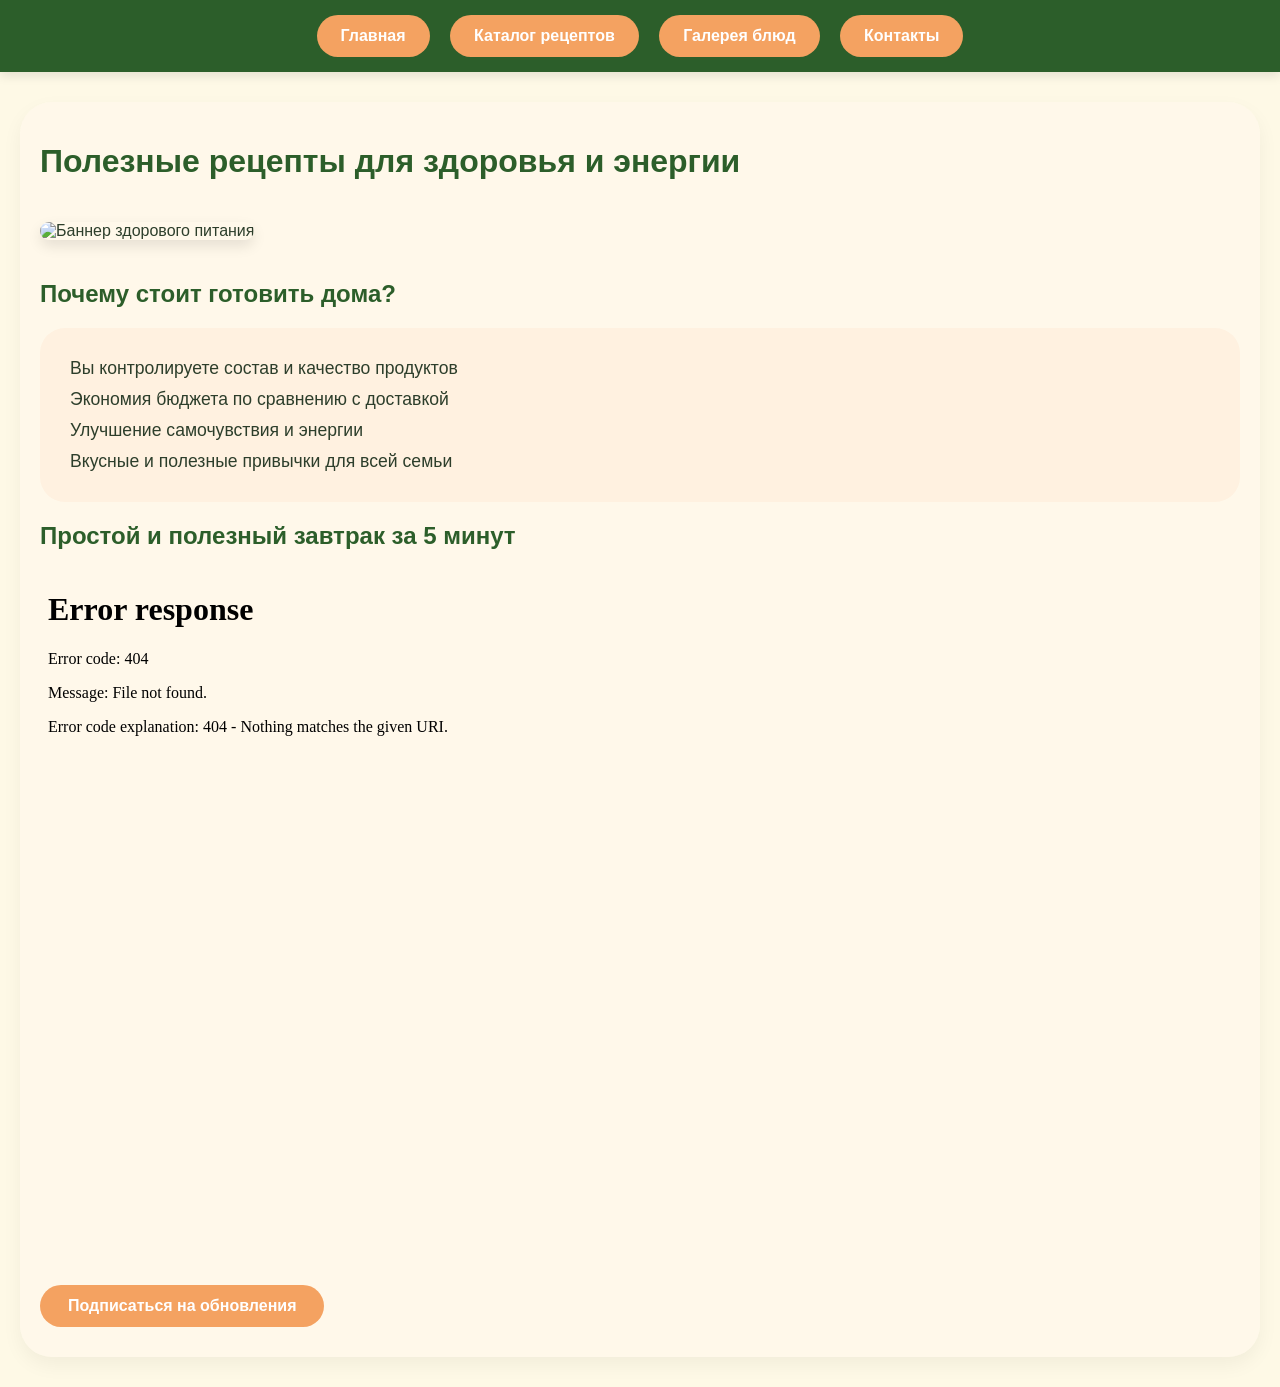
==== index.html @ c1fdc68a "Add files via upload" ====
<!DOCTYPE html>
<html lang="ru">

<head>
    <meta charset="UTF-8">
    <meta name="viewport" content="width=device-width, initial-scale=1.0">
    <title>Главная - Полезные рецепты</title>
    <link rel="stylesheet" href="style.css">
</head>

<body>
    <div class="menu">
        <a href="index.html" class="button">Главная</a>
        <a href="catalog.html" class="button">Каталог рецептов</a>
        <a href="gallery.html" class="button">Галерея блюд</a>
        <a href="contacts.html" class="button">Контакты</a>
    </div>

    <div class="container">
        <h1>Полезные рецепты для здоровья и энергии</h1>
        <img src="баннер.png" alt="Баннер здорового питания" class="banner">

        <h2>Почему стоит готовить дома?</h2>
        <ul class="advantages-list">
            <li>Вы контролируете состав и качество продуктов</li>
            <li>Экономия бюджета по сравнению с доставкой</li>
            <li>Улучшение самочувствия и энергии</li>
            <li>Вкусные и полезные привычки для всей семьи</li>
        </ul>

        <h2>Простой и полезный завтрак за 5 минут</h2>

        <div class="video-container">
            <iframe width="560" height="315" src="горячие бутерброды.mp4" title="Полезный завтрак" frameborder="0"
                allow="accelerometer; autoplay; clipboard-write; encrypted-media; gyroscope; picture-in-picture"
                allowfullscreen></iframe>
        </div>

        <button class="action-btn"
            onclick="alert('Спасибо! Подпишитесь на наши соцсети, чтобы получать больше рецептов')">Подписаться на
            обновления</button>
    </div>
</body>

</html>
---- style.css ----
body {
    font-family: 'Segoe UI', Tahoma, Geneva, Verdana, sans-serif;
    background-color: #fef9e6;
    margin: 0;
    padding: 0;
    color: #2d3e2b;
}

.menu {
    background-color: #2c5e2a;
    padding: 15px;
    text-align: center;
    box-shadow: 0 4px 10px rgba(0, 0, 0, 0.1);
}

.button {
    background-color: #f4a261;
    color: white;
    padding: 12px 24px;
    text-decoration: none;
    margin: 0 8px;
    display: inline-block;
    border-radius: 40px;
    font-weight: bold;
    transition: all 0.3s ease;
    border: none;
    cursor: pointer;
}

.button:hover {
    background-color: #e76f51;
    transform: scale(1.05);
    box-shadow: 0 4px 12px rgba(0, 0, 0, 0.2);
}

.container {
    max-width: 1200px;
    margin: 30px auto;
    padding: 20px;
    background-color: rgba(255, 248, 235, 0.85);
    border-radius: 32px;
    box-shadow: 0 8px 20px rgba(0, 0, 0, 0.05);
}

h1,
h2,
h3 {
    color: #2c5e2a;
}

.price-table {
    width: 100%;
    border-collapse: collapse;
    background-color: #fff7ed;
    border-radius: 20px;
    overflow: hidden;
    margin: 20px 0;
}

.price-table th,
.price-table td {
    border: 1px solid #e2c7a1;
    padding: 12px;
    text-align: center;
}

.price-table th {
    background-color: #d9b48b;
    color: white;
}

.advantages-list,
.recipe-categories,
.contacts-info ul {
    background-color: #fff1e0;
    padding: 20px 30px;
    border-radius: 25px;
    list-style-type: none;
}

.advantages-list li,
.recipe-categories li,
.contacts-info li {
    margin: 10px 0;
    font-size: 1.1rem;
}

.banner,
.recipe-img {
    width: 100%;
    border-radius: 28px;
    margin: 20px 0;
    box-shadow: 0 6px 14px rgba(0, 0, 0, 0.1);
}

.video-container {
    position: relative;
    padding-bottom: 56.25%;
    height: 0;
    margin: 20px 0;
}

.video-container iframe {
    position: absolute;
    top: 0;
    left: 0;
    width: 100%;
    height: 100%;
    border-radius: 24px;
}

.gallery {
    display: flex;
    flex-wrap: wrap;
    gap: 25px;
    justify-content: center;
    margin: 30px 0;
}

.gallery-item {
    background: #ffffffc9;
    border-radius: 28px;
    padding: 12px;
    text-align: center;
    width: 280px;
    transition: 0.2s;
}

.gallery-item img {
    width: 100%;
    height: 200px;
    object-fit: cover;
    border-radius: 20px;
}

.gallery-item p {
    margin-top: 12px;
    font-weight: bold;
}

.action-btn {
    background-color: #f4a261;
    border: none;
    padding: 12px 28px;
    font-size: 1rem;
    border-radius: 50px;
    font-weight: bold;
    color: white;
    cursor: pointer;
    transition: 0.2s;
    margin: 20px 0 10px;
}

.action-btn:hover {
    background-color: #e76f51;
    transform: scale(1.02);
}

.contact-form {
    display: flex;
    flex-direction: column;
    gap: 15px;
    background: #fff6e8;
    padding: 25px;
    border-radius: 30px;
    margin: 20px 0;
}

.contact-form input,
.contact-form textarea {
    padding: 12px;
    border: 1px solid #e2c7a1;
    border-radius: 40px;
    font-family: inherit;
    background: white;
}

.contact-form textarea {
    border-radius: 24px;
    resize: vertical;
}

.audio-block {
    text-align: center;
    margin: 30px 0;
}

@media (max-width: 700px) {
    .button {
        padding: 8px 16px;
        margin: 5px;
    }

    .gallery-item {
        width: 90%;
    }
}
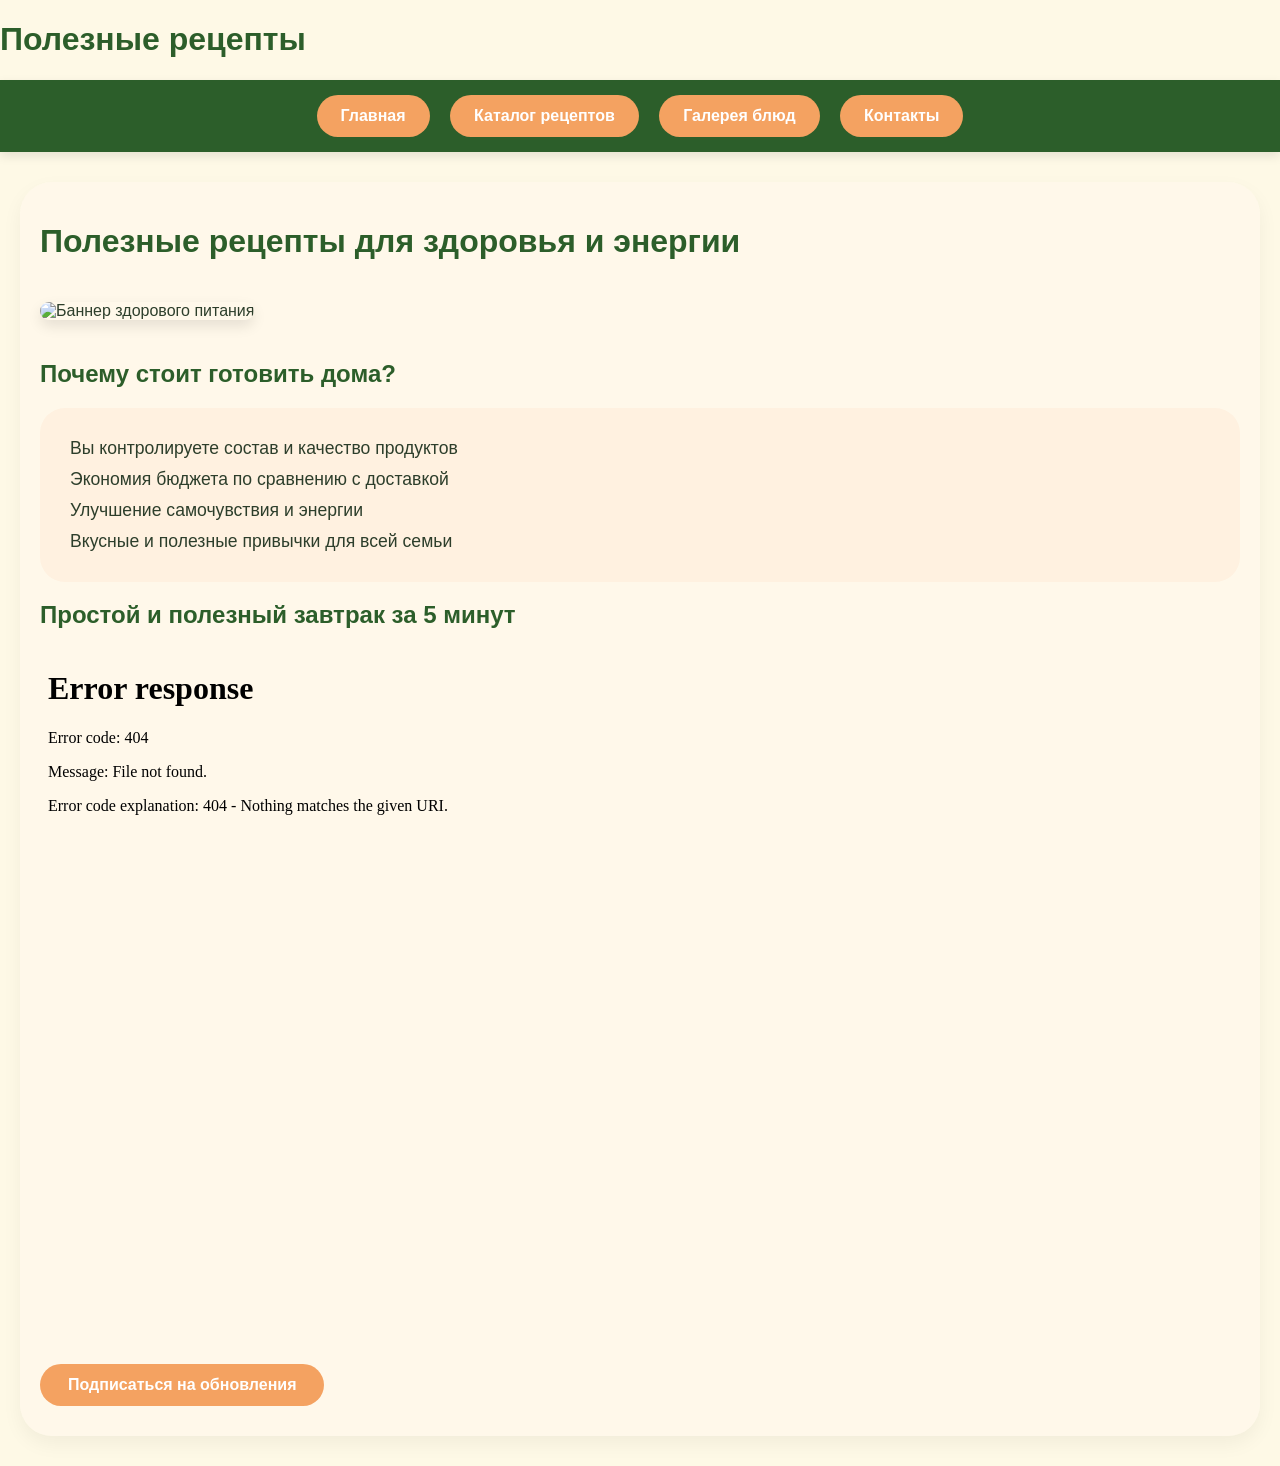
==== commit 088ace7f: "Update index.html" ====
--- a/index.html
+++ b/index.html
@@ -9,6 +9,7 @@
 </head>
 
 <body>
+    <h1 class="site-title">Полезные рецепты</h1>
     <div class="menu">
         <a href="index.html" class="button">Главная</a>
         <a href="catalog.html" class="button">Каталог рецептов</a>
@@ -42,4 +43,4 @@
     </div>
 </body>
 
-</html>+</html>
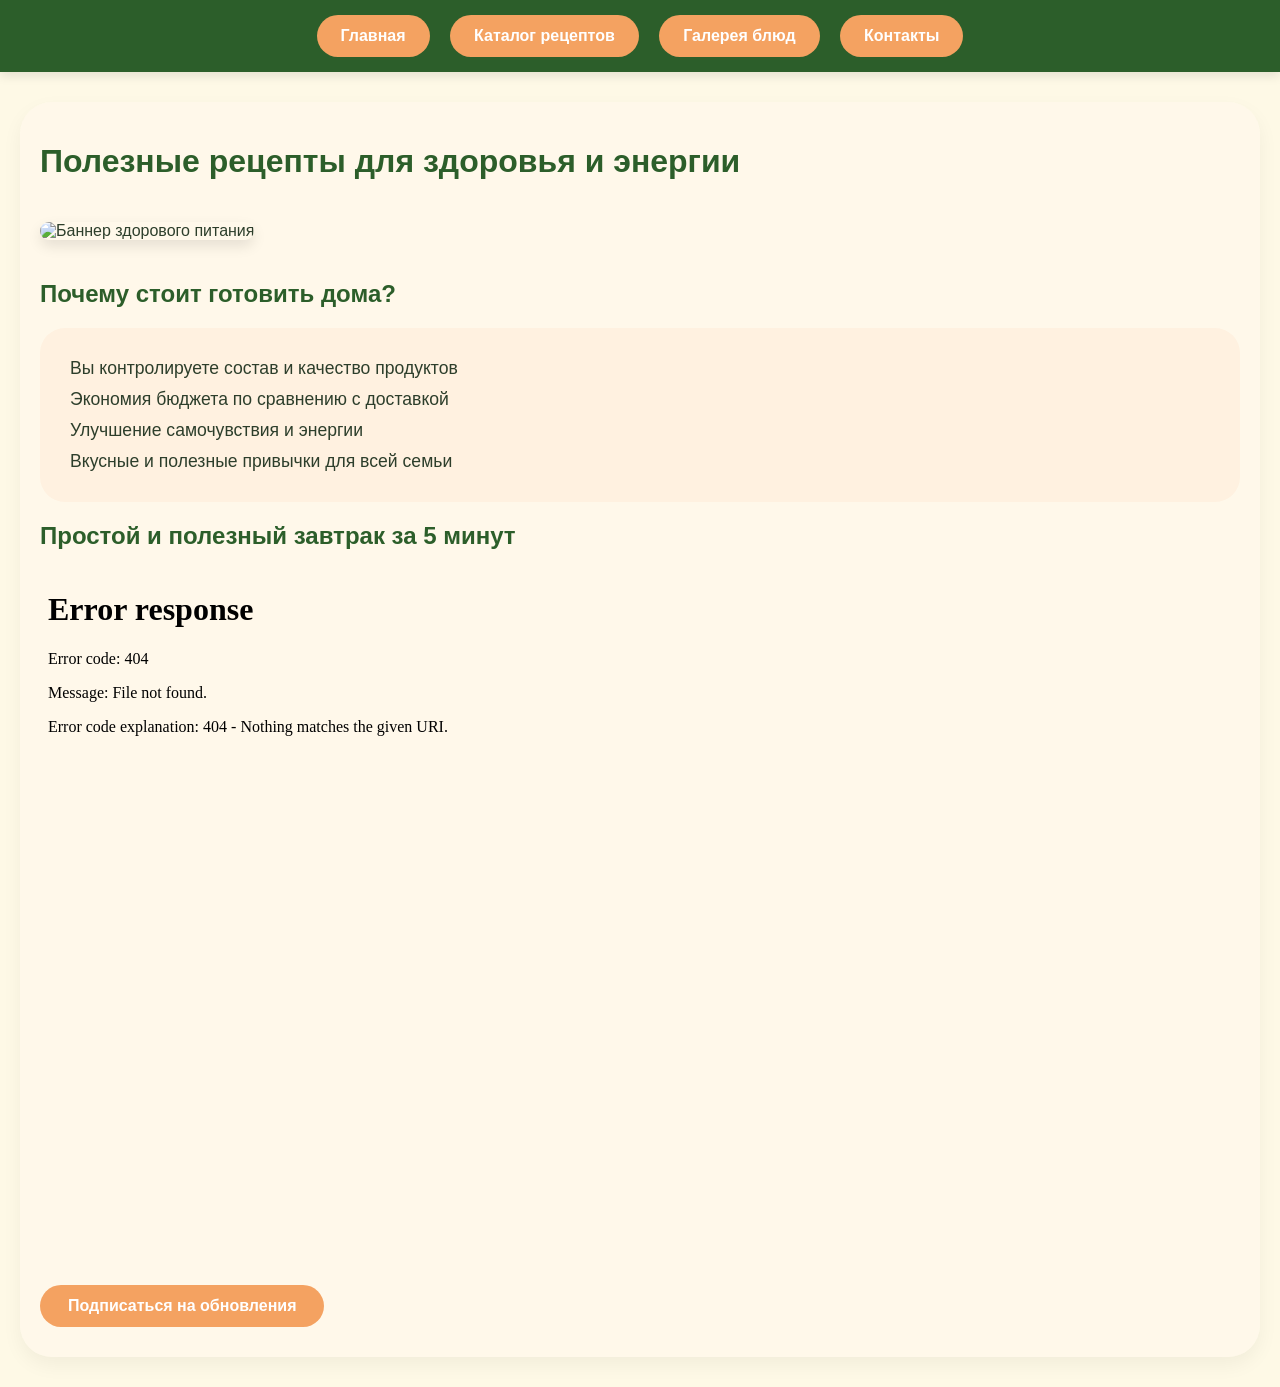
==== commit cd360238: "Update index.html" ====
--- a/index.html
+++ b/index.html
@@ -9,7 +9,7 @@
 </head>
 
 <body>
-    <h1 class="site-title">Полезные рецепты</h1>
+    <title class="site-title">Полезные рецепты</title>
     <div class="menu">
         <a href="index.html" class="button">Главная</a>
         <a href="catalog.html" class="button">Каталог рецептов</a>
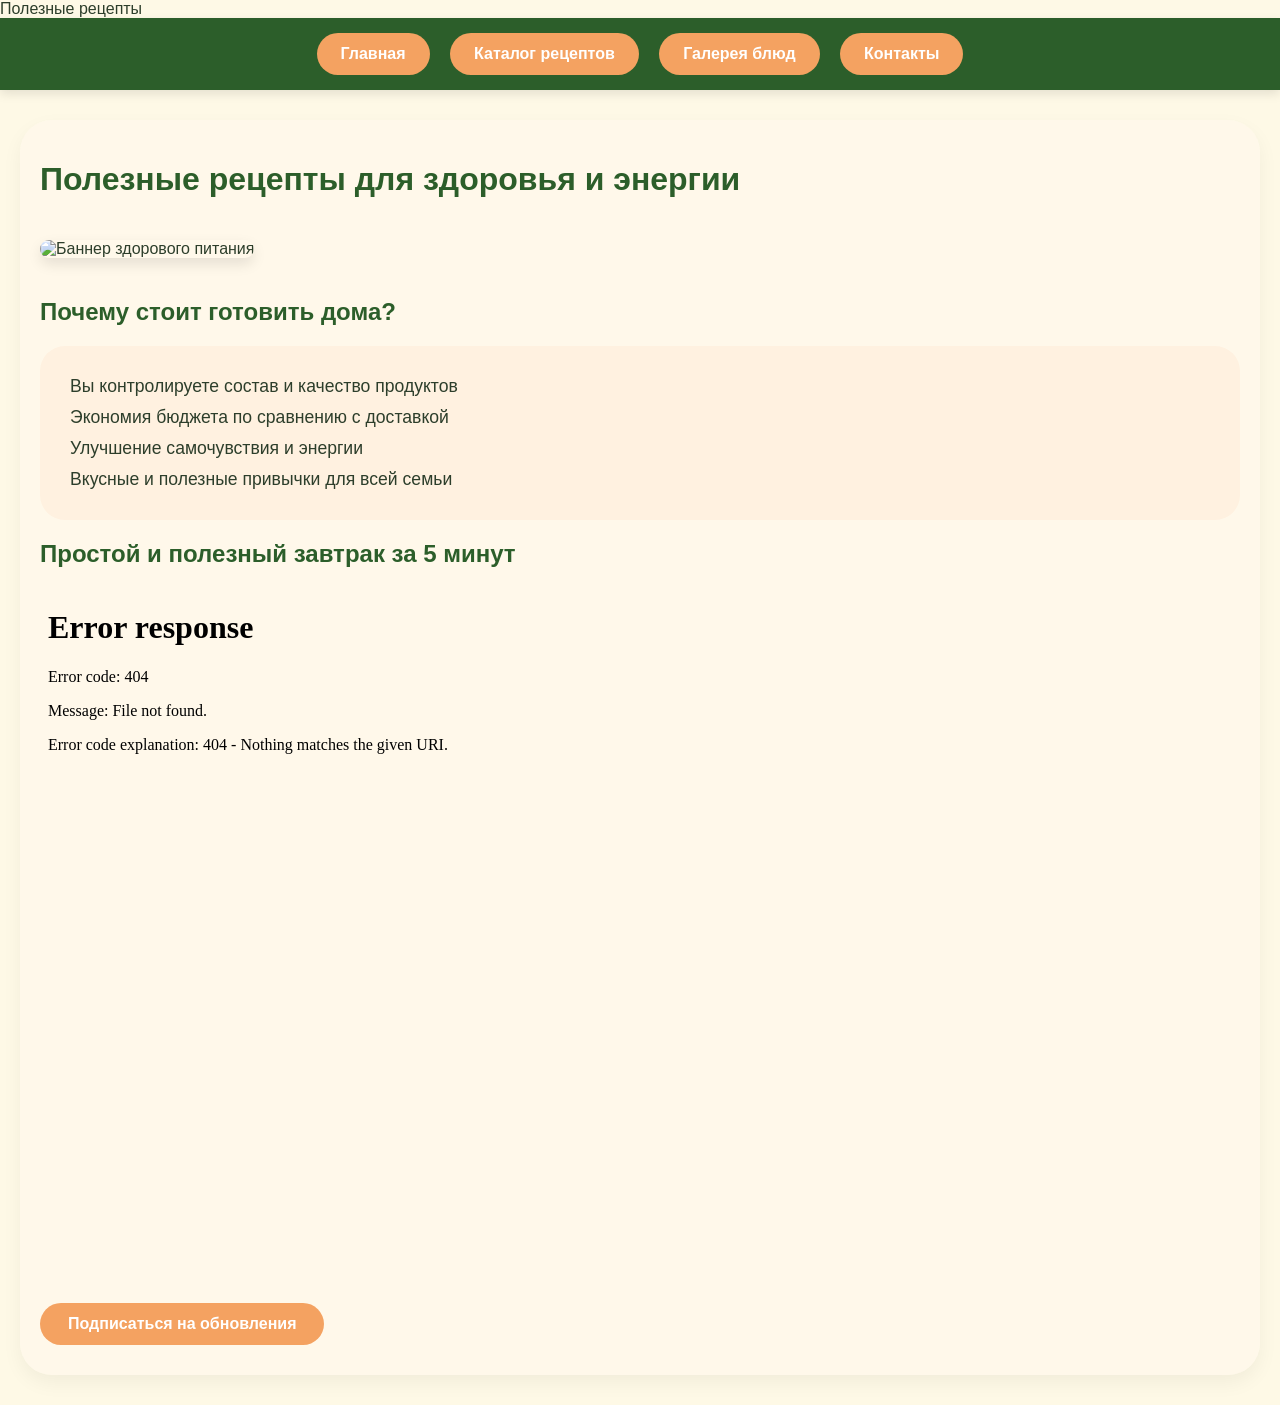
==== commit 7c42740a: "Update index.html" ====
--- a/index.html
+++ b/index.html
@@ -9,7 +9,7 @@
 </head>
 
 <body>
-    <title class="site-title">Полезные рецепты</title>
+    <div class="logo">Полезные рецепты</div>
     <div class="menu">
         <a href="index.html" class="button">Главная</a>
         <a href="catalog.html" class="button">Каталог рецептов</a>
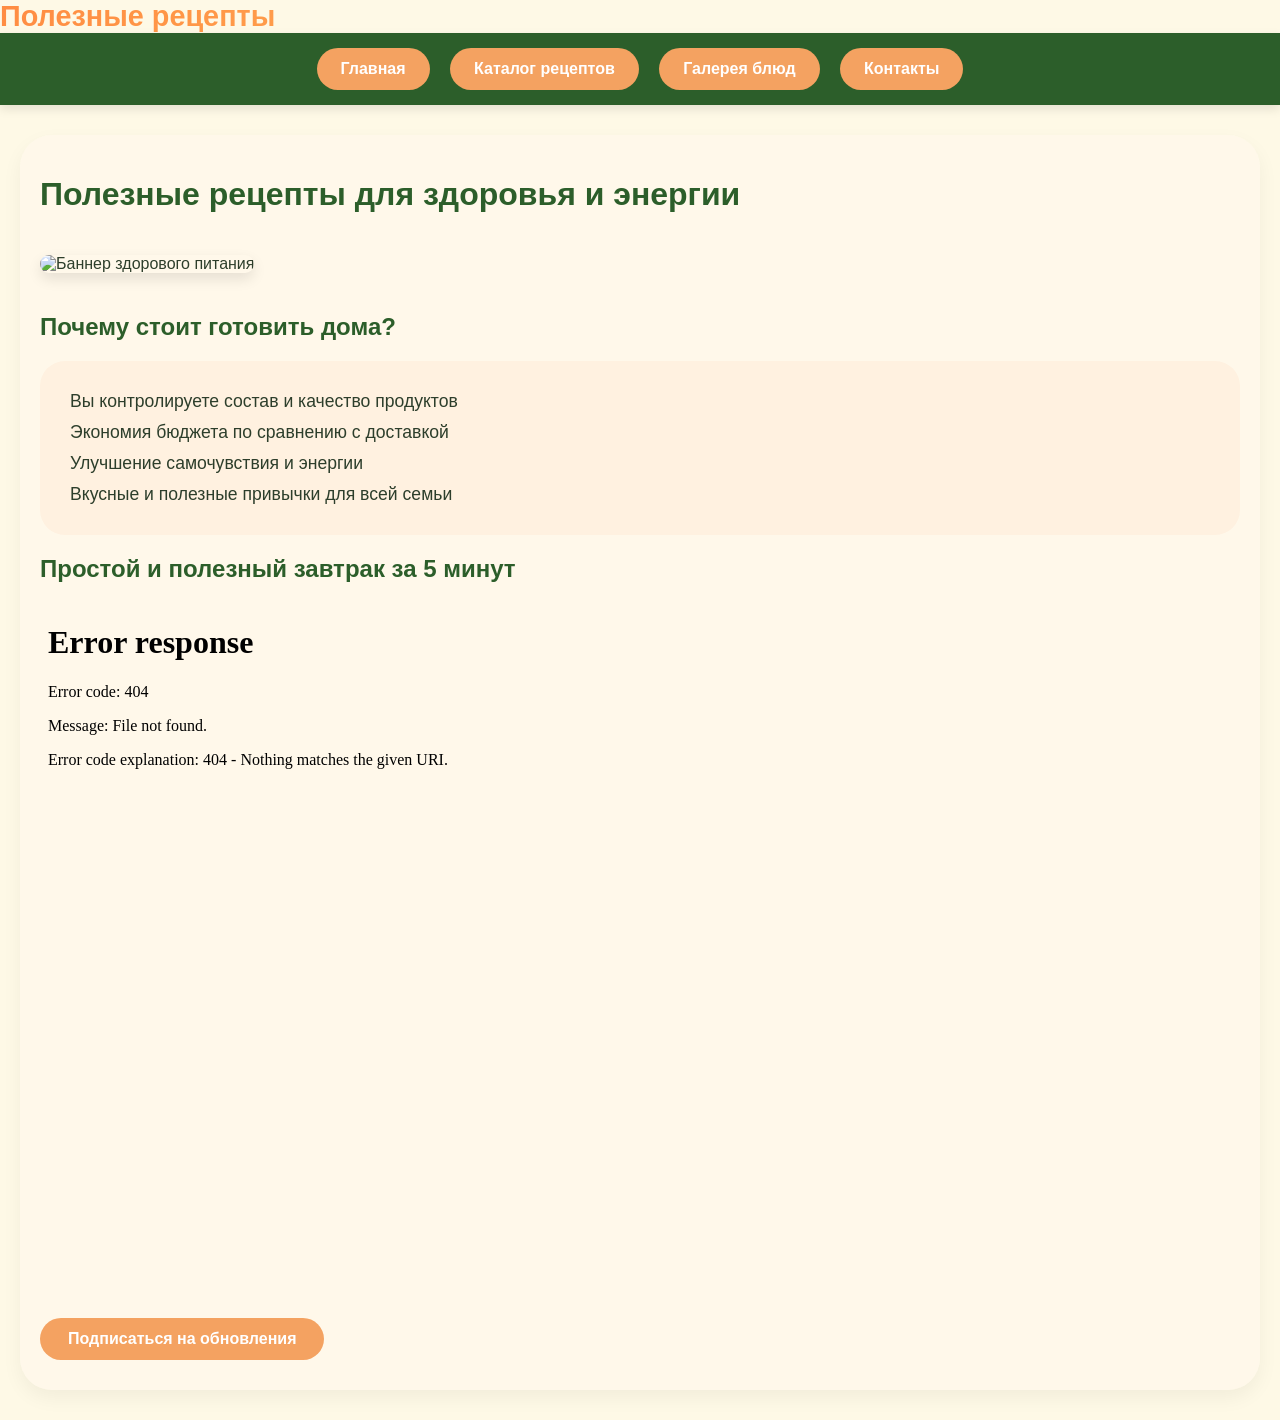
==== commit e57b6b06: "Update index.html" ====
--- a/index.html
+++ b/index.html
@@ -9,13 +9,15 @@
 </head>
 
 <body>
-    <div class="logo">Полезные рецепты</div>
-    <div class="menu">
-        <a href="index.html" class="button">Главная</a>
-        <a href="catalog.html" class="button">Каталог рецептов</a>
-        <a href="gallery.html" class="button">Галерея блюд</a>
-        <a href="contacts.html" class="button">Контакты</a>
-    </div>
+    <header class="site-header">
+        <div class="logo">Полезные рецепты</div>
+        <nav class="menu">
+            <a href="index.html" class="button">Главная</a>
+            <a href="catalog.html" class="button">Каталог рецептов</a>
+            <a href="gallery.html" class="button">Галерея блюд</a>
+            <a href="contacts.html" class="button">Контакты</a>
+        </nav>
+    </header>
 
     <div class="container">
         <h1>Полезные рецепты для здоровья и энергии</h1>
--- a/style.css
+++ b/style.css
@@ -11,6 +11,15 @@
     padding: 15px;
     text-align: center;
     box-shadow: 0 4px 10px rgba(0, 0, 0, 0.1);
+}
+
+.logo {
+    font-size: 1.8rem;
+    font-weight: 800;
+    background: linear-gradient(135deg, #ff8c42, #ffd166);
+    -webkit-background-clip: text;
+    background-clip: text;
+    color: transparent;
 }
 
 .button {
@@ -194,4 +203,4 @@
     .gallery-item {
         width: 90%;
     }
-}+}
